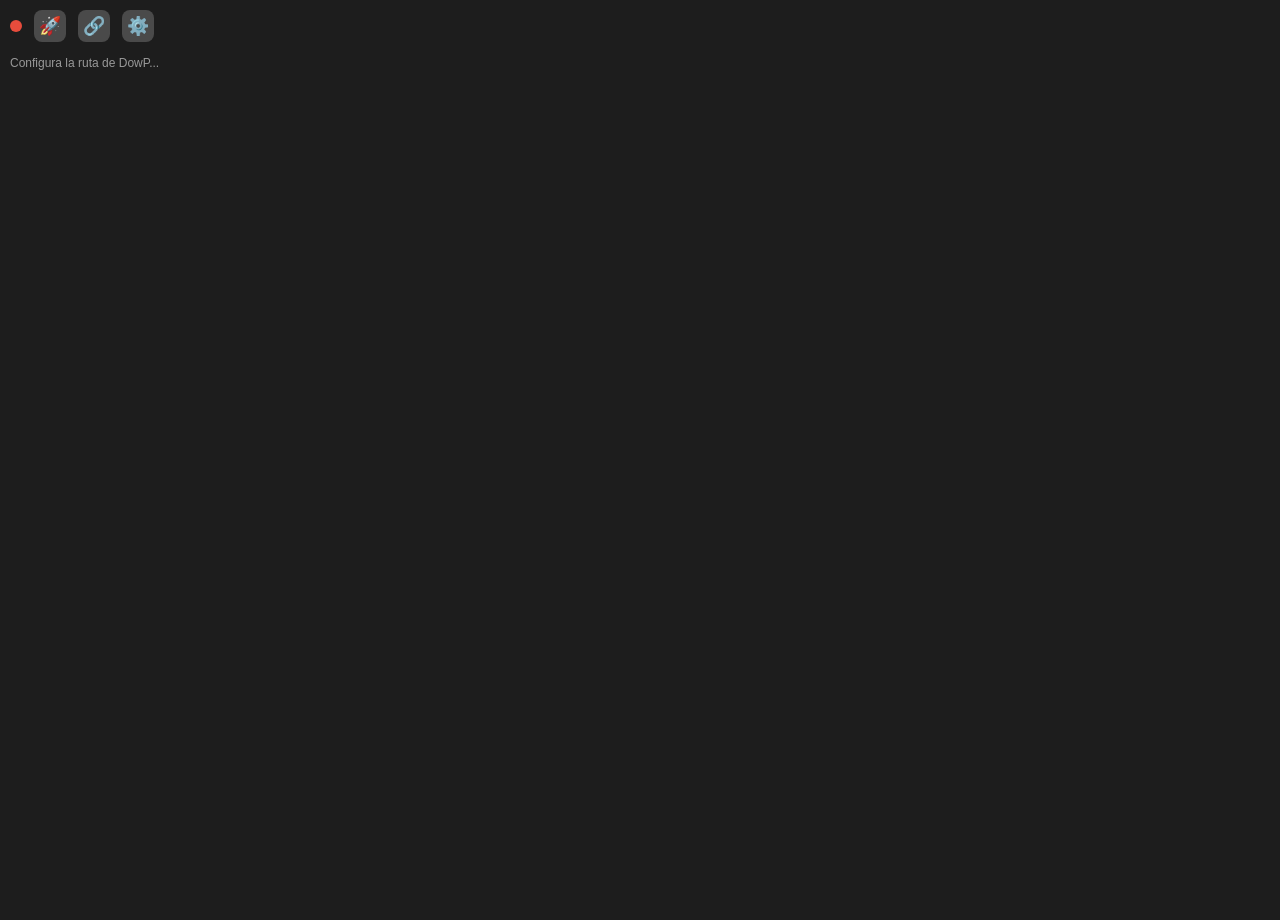
==== com.dowp.importer/index.html @ 1d2b5ab5 "Add files via upload" ====
<!DOCTYPE html>
<html>
<head>
    <title>DowP Importer</title>
    <link rel="stylesheet" href="css/styles.css">
</head>
<body>
    <div class="container">
        <div id="status-indicator" class="disconnected" title="Estado de Conexión"></div>
        <div class="icon-button" id="btn-launch" title="Abrir DowP">🚀</div>
        <div class="icon-button" id="btn-check" title="Comprobar Conexión">🔗</div>
        <div class="icon-button" id="btn-settings" title="Configurar ruta de DowP">⚙️</div>
    </div>
    <div class="log-area">
        <p id="log-text">Configura la ruta de DowP...</p>
    </div>
    <script type="text/javascript" src="./js/CSInterface.js"></script>
    <script type="text/javascript" src="./js/socket.io.js"></script> <script type="text/javascript" src="./js/main.js"></script>
</body>
</html>
---- com.dowp.importer/css/styles.css ----
body {
    background-color: #1d1d1d;
    color: #dcdcdc;
    font-family: sans-serif;
    margin: 0;
    padding: 10px;
    display: flex;
    flex-direction: column;
    height: 100vh;
    overflow-y: hidden;
}
.container {
    display: flex;
    align-items: center;
    gap: 12px;
}
#status-indicator {
    width: 12px;
    height: 12px;
    border-radius: 50%;
    transition: background-color 0.3s ease;
}
.disconnected { background-color: #e74c3c; } 
.linked-elsewhere { background-color: #f39c12; } 
.connected { background-color: #2ecc71; } 
.icon-button {
    width: 32px;
    height: 32px;
    background-color: #4a4a4a;
    border-radius: 8px;
    display: flex;
    justify-content: center;
    align-items: center;
    font-size: 18px;
    cursor: pointer;
    transition: all 0.2s ease;
}
.icon-button:hover {
    background-color: #6a6a6a;
    transform: scale(1.1);
}
.icon-button:active {
    background-color: #3a3a3a;
    transform: scale(1.0);
}
.log-area {
    padding-top: 2px;
    flex-grow: 1;
}
#log-text {
    font-size: 12px;
    color: #999;
}
@keyframes pulse-animation {
  0% { opacity: 1; }
  50% { opacity: 0.5; }
  100% { opacity: 1; }
}
.loading {
  background-color: #f39c12;
  animation: pulse-animation 1.5s infinite ease-in-out;
}
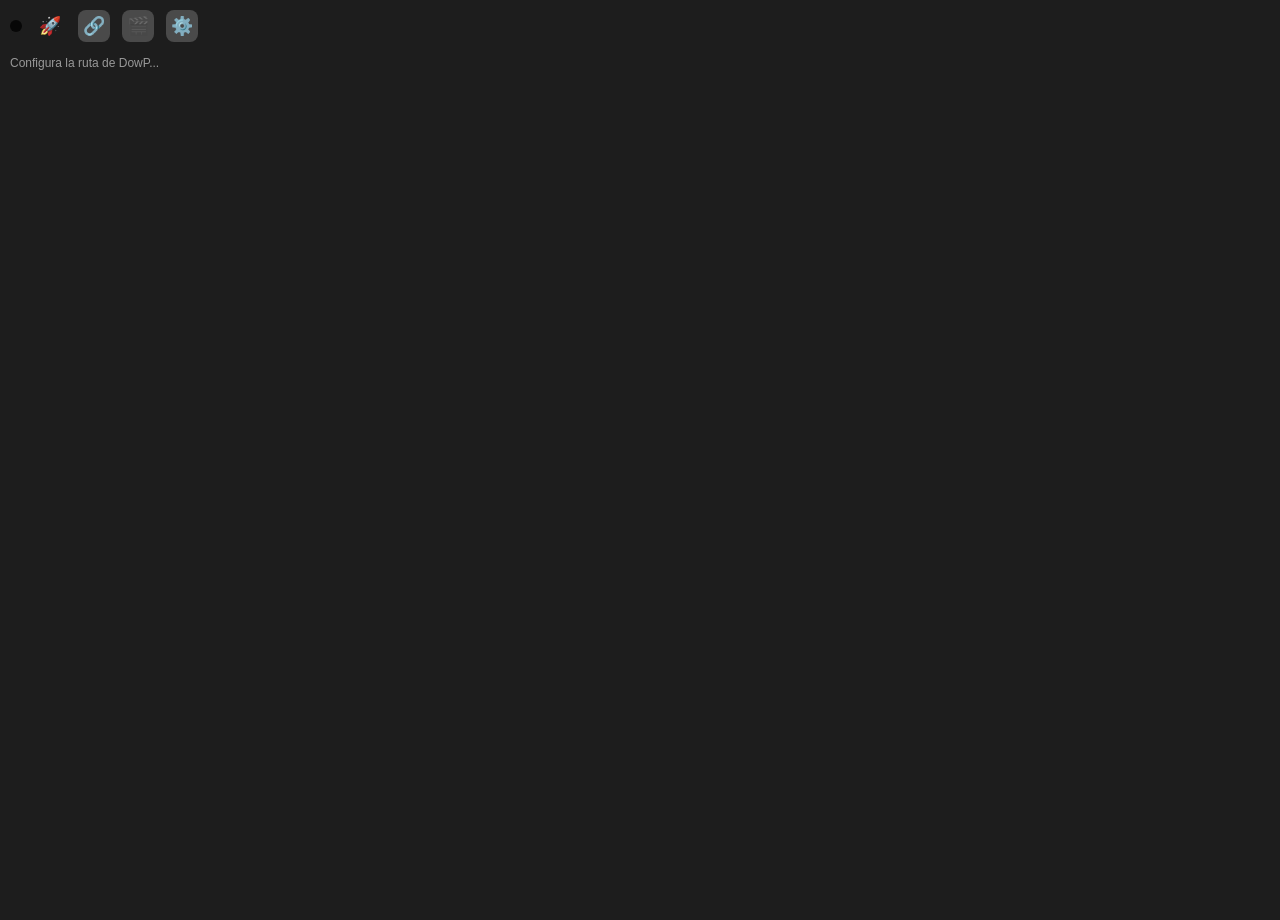
==== commit 74728cc7: "Add files via upload" ====
--- a/com.dowp.importer/index.html
+++ b/com.dowp.importer/index.html
@@ -9,12 +9,17 @@
         <div id="status-indicator" class="disconnected" title="Estado de Conexión"></div>
         <div class="icon-button" id="btn-launch" title="Abrir DowP">🚀</div>
         <div class="icon-button" id="btn-check" title="Comprobar Conexión">🔗</div>
+        <div class="checkbox-container" id="add-to-timeline-container" title="Añadir a la línea de tiempo activa">
+            <input type="checkbox" id="add-to-timeline-checkbox" disabled> 
+            <label for="add-to-timeline-checkbox" id="add-to-timeline-label">🎬</label>
+        </div>
         <div class="icon-button" id="btn-settings" title="Configurar ruta de DowP">⚙️</div>
     </div>
     <div class="log-area">
         <p id="log-text">Configura la ruta de DowP...</p>
     </div>
     <script type="text/javascript" src="./js/CSInterface.js"></script>
-    <script type="text/javascript" src="./js/socket.io.js"></script> <script type="text/javascript" src="./js/main.js"></script>
+    <script type="text/javascript" src="./js/socket.io.js"></script>
+    <script type="text/javascript" src="./js/main.js"></script>
 </body>
 </html>
--- a/com.dowp.importer/css/styles.css
+++ b/com.dowp.importer/css/styles.css
@@ -20,9 +20,21 @@
     border-radius: 50%;
     transition: background-color 0.3s ease;
 }
-.disconnected { background-color: #e74c3c; } 
+.disconnected { background-color: #070707; }
 .linked-elsewhere { background-color: #f39c12; } 
-.connected { background-color: #2ecc71; } 
+.connected { background-color: #2ecc71; }
+.dowp-closed { 
+    background-color: #e74c3c; 
+}
+.launching {
+    background: linear-gradient(45deg, #3498db, #74c0fc);
+    animation: pulse-launching 1.5s ease-in-out infinite;
+}
+
+.connecting {
+    background-color: #74c0fc;
+    animation: pulse-connecting 1s ease-in-out infinite;
+}
 .icon-button {
     width: 32px;
     height: 32px;
@@ -35,7 +47,8 @@
     cursor: pointer;
     transition: all 0.2s ease;
 }
-.icon-button:hover {
+.icon-button:hover,
+.checkbox-container:hover {
     background-color: #6a6a6a;
     transform: scale(1.1);
 }
@@ -59,4 +72,186 @@
 .loading {
   background-color: #f39c12;
   animation: pulse-animation 1.5s infinite ease-in-out;
-}+}
+.checkbox-container {
+    display: flex;
+    align-items: center;
+    justify-content: center;
+    width: 32px;
+    height: 32px;
+    background-color: #4a4a4a; 
+    border-radius: 8px;
+    transition: all 0.2s ease;
+}
+
+.checkbox-container:hover {
+    background-color: #6a6a6a;
+}
+
+.checkbox-container.is-active {
+    background-color: #2680eb;
+}
+.checkbox-container.is-active:hover {
+    background-color: #4a9eef;
+    transform: scale(1.1);
+}
+
+#add-to-timeline-label {
+    font-size: 18px;
+    cursor: pointer;
+    opacity: 0.7; 
+    transition: opacity 0.2s ease;
+}
+
+#add-to-timeline-checkbox:checked + #add-to-timeline-label {
+    opacity: 1;
+}
+
+#add-to-timeline-checkbox:disabled + #add-to-timeline-label {
+    cursor: not-allowed;
+    opacity: 0.2;
+}
+
+#add-to-timeline-checkbox:disabled ~ .checkbox-container {
+    background-color: #333333;
+    cursor: not-allowed;
+}
+
+#add-to-timeline-checkbox {
+    display: none;
+}
+@keyframes pulse-launching {
+    0%, 100% {
+        transform: scale(1);
+        opacity: 0.8;
+    }
+    50% {
+        transform: scale(1.2);
+        opacity: 1;
+    }
+}
+
+@keyframes pulse-connecting {
+    0%, 100% {
+        opacity: 0.5;
+    }
+    50% {
+        opacity: 1;
+    }
+
+}
+@media (max-width: 160px) {
+    .container {
+        flex-direction: column; 
+        align-items: stretch;   
+        gap: 8px;               
+    }
+
+    .log-area {
+        padding-top: 8px;
+    }
+}
+
+#btn-launch {
+  display: inline-flex;
+  align-items: center;
+  justify-content: center;
+  width: 32px;               
+  height: 32px;
+  padding: 0;
+  border-radius: 6px;
+  border: none;
+  cursor: pointer;
+  color: white;
+  font-size: 18px;
+  box-sizing: border-box;   
+  transition: transform .14s ease, box-shadow .18s ease, background-color .18s ease;
+  vertical-align: middle;    
+  background: transparent;   
+}
+
+#btn-launch.state-closed {
+  background: #4a4a4f; 
+  box-shadow: none;
+  transform: none; 
+}
+
+#btn-launch.state-open {
+  background: #2ecc71; 
+  box-shadow: 0 8px 22px rgba(46,204,113,0.14);
+  transform: none;
+}
+
+#btn-launch:hover {
+  transform: scale(1.06); 
+  box-shadow: 0 12px 30px rgba(0,0,0,0.08); 
+}
+
+#btn-launch.state-open:hover {
+  box-shadow: 0 14px 36px rgba(46,204,113,0.20); 
+  transform: scale(1.08);
+}
+
+#btn-launch:focus {
+  outline: 3px solid rgba(255,255,255,0.06);
+  outline-offset: 2px;
+  border-radius: 6px;
+}
+
+#btn-launch .icon {
+  display: inline-block;
+  width: 18px;
+  height: 18px;
+  line-height: 1;
+  text-align: center;
+}
+
+#btn-check.state-disconnected { background: #3a3a3f; box-shadow: none; }   /* gris oscuro */
+#btn-check.state-connecting   { background: #030423; box-shadow: 0 6px 18px rgba(127,179,255,0.12); color:#022b44; }
+#btn-check.state-connected    { background: #2680eb; box-shadow: 0 6px 18px rgba(47,111,214,0.12); } /* azul */
+#btn-check.state-linked-other { background: #f39c12; box-shadow: 0 6px 18px rgba(243,156,18,0.12); } /* naranja */
+#btn-check.state-linked-me    { background: #2ecc71; box-shadow: 0 6px 18px rgba(46,204,113,0.12); } /* verde */
+
+@keyframes link-pulse {
+  0% { transform: translateY(0); }
+  50% { transform: translateY(-2px); }
+  100% { transform: translateY(0); }
+}
+#btn-check.state-connecting { animation: link-pulse 1.2s infinite ease-in-out; }
+
+#btn-check .icon {
+  display: inline-flex;          
+  align-items: center;
+  justify-content: center;
+  width: 18px;
+  height: 18px;
+  line-height: 1;
+  font-size: 18px;               
+  vertical-align: middle;
+  transform: translateY(0);      
+}
+
+#btn-check:focus { outline: 3px solid rgba(255,255,255,0.06); outline-offset: 2px; border-radius:6px; }
+
+.glow-active {
+  box-shadow: 0 10px 28px rgba(46,204,113,0.16), inset 0 1px 0 rgba(255,255,255,0.03);
+  transform: translateY(-1px);
+  transition: box-shadow .22s ease, transform .14s ease;
+}
+
+.glow-strong {
+  box-shadow: 0 14px 40px rgba(46,204,113,0.22), 0 2px 8px rgba(46,204,113,0.08);
+  transform: translateY(-2px);
+}
+
+@keyframes active-pulse {
+  0% { box-shadow: 0 8px 22px rgba(46,204,113,0.12); transform: translateY(0); }
+  50% { box-shadow: 0 14px 36px rgba(46,204,113,0.18); transform: translateY(-1px); }
+  100% { box-shadow: 0 8px 22px rgba(46,204,113,0.12); transform: translateY(0); }
+}
+.glow-pulse {
+  animation: active-pulse 1.6s infinite ease-in-out;
+}
+
+.glow-blue { box-shadow: 0 10px 28px rgba(47,111,214,0.14); }
+.glow-orange { box-shadow: 0 10px 28px rgba(243,156,18,0.14); }
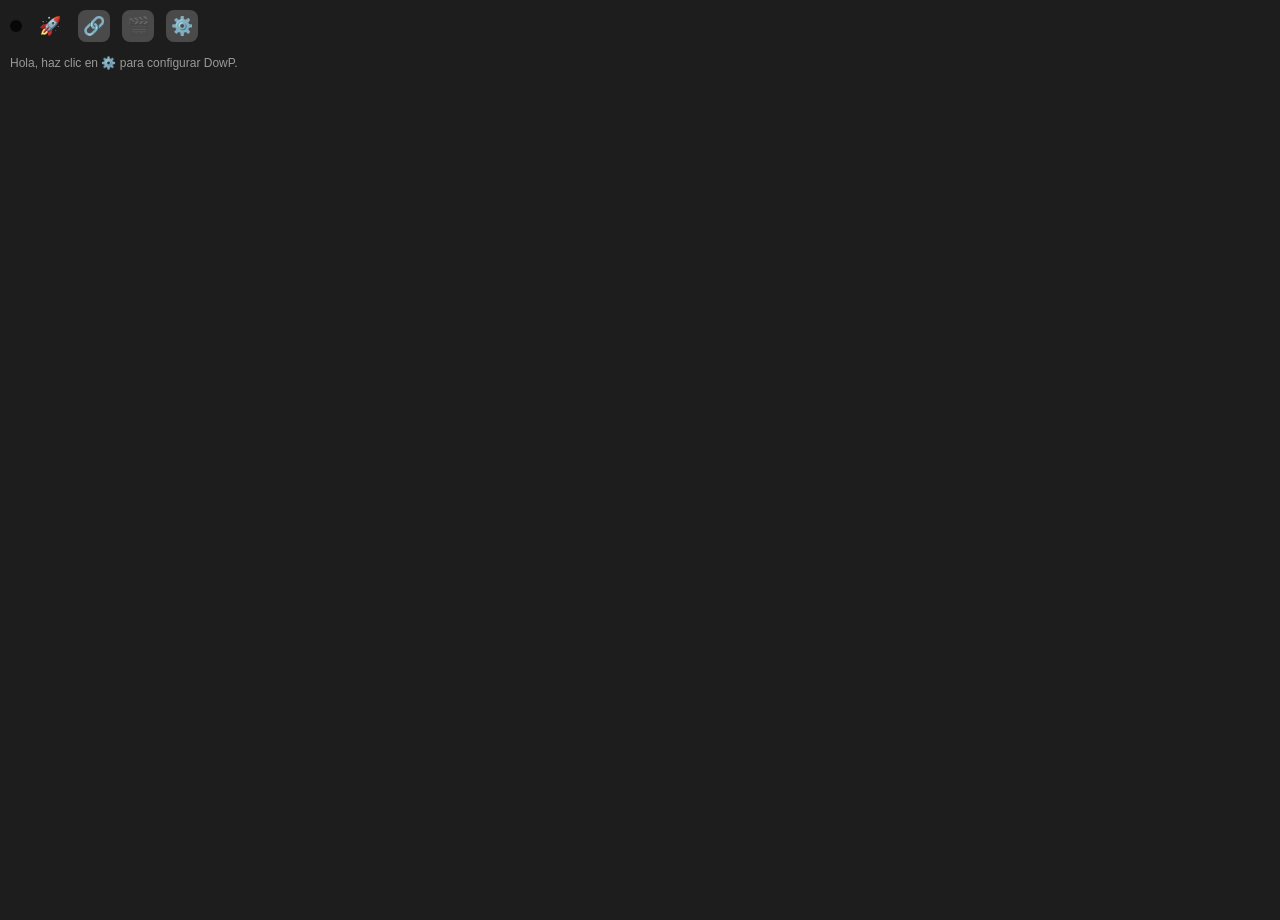
==== commit 33bc316b: "Add files via upload" ====
--- a/com.dowp.importer/index.html
+++ b/com.dowp.importer/index.html
@@ -16,7 +16,7 @@
         <div class="icon-button" id="btn-settings" title="Configurar ruta de DowP">⚙️</div>
     </div>
     <div class="log-area">
-        <p id="log-text">Configura la ruta de DowP...</p>
+        <p id="log-text">Hola, haz clic en ⚙️ para configurar DowP.</p>
     </div>
     <script type="text/javascript" src="./js/CSInterface.js"></script>
     <script type="text/javascript" src="./js/socket.io.js"></script>
--- a/com.dowp.importer/css/styles.css
+++ b/com.dowp.importer/css/styles.css
@@ -255,3 +255,9 @@
 
 .glow-blue { box-shadow: 0 10px 28px rgba(47,111,214,0.14); }
 .glow-orange { box-shadow: 0 10px 28px rgba(243,156,18,0.14); }
+
+.is-disabled {
+    opacity: 0.3;
+    cursor: not-allowed;
+    pointer-events: none;
+}
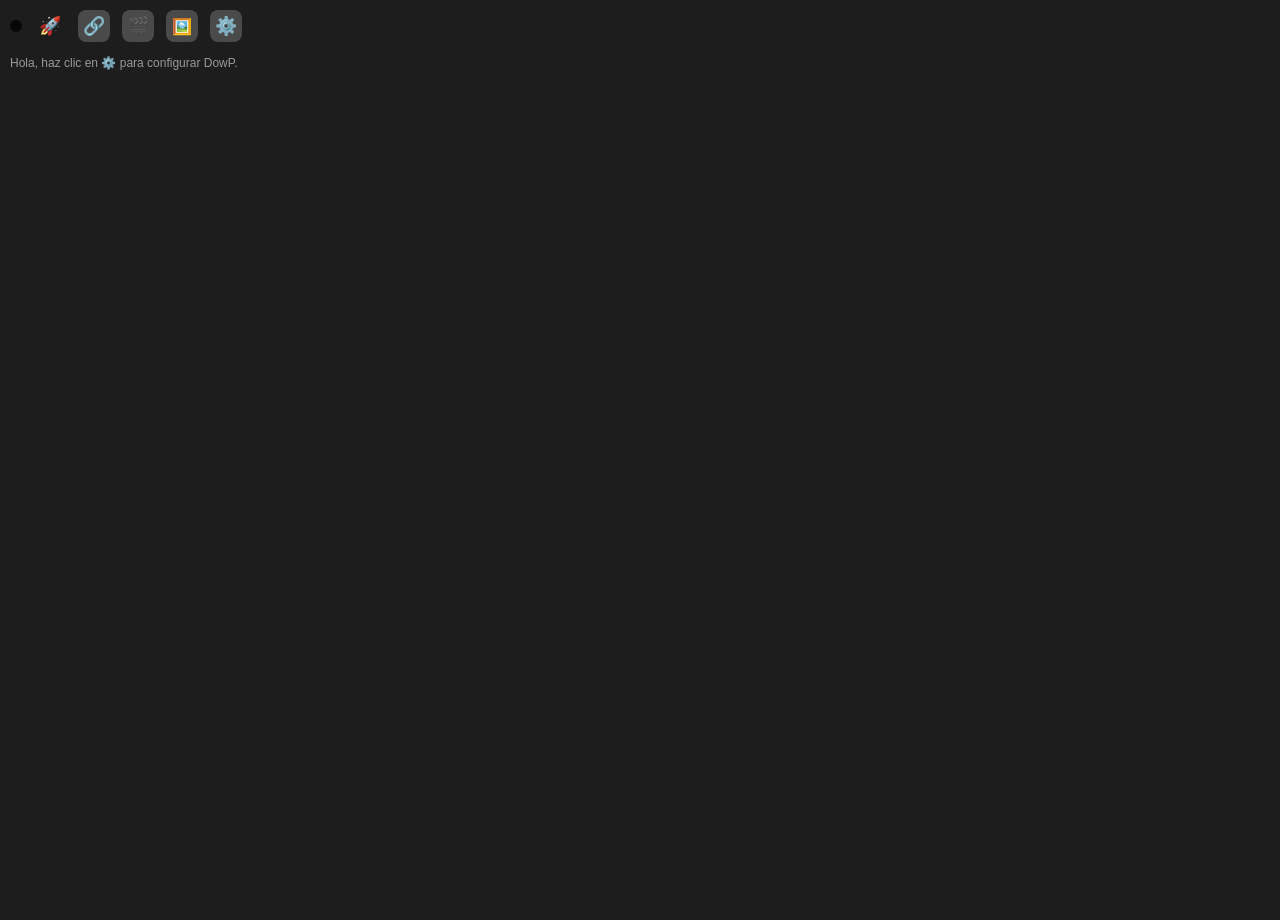
==== commit 3bbb1cf5: "Add files via upload" ====
--- a/com.dowp.importer/index.html
+++ b/com.dowp.importer/index.html
@@ -9,10 +9,16 @@
         <div id="status-indicator" class="disconnected" title="Estado de Conexión"></div>
         <div class="icon-button" id="btn-launch" title="Abrir DowP">🚀</div>
         <div class="icon-button" id="btn-check" title="Comprobar Conexión">🔗</div>
+
         <div class="checkbox-container" id="add-to-timeline-container" title="Añadir a la línea de tiempo activa">
-            <input type="checkbox" id="add-to-timeline-checkbox" disabled> 
+            <input type="checkbox" id="add-to-timeline-checkbox" disabled>
             <label for="add-to-timeline-checkbox" id="add-to-timeline-label">🎬</label>
         </div>
+        <div class="checkbox-container" id="import-images-container" title="Añadir imágenes a la línea de tiempo">
+            <input type="checkbox" id="import-images-checkbox" disabled>
+            <label for="import-images-checkbox" id="import-images-label">🖼️</label>
+        </div>
+
         <div class="icon-button" id="btn-settings" title="Configurar ruta de DowP">⚙️</div>
     </div>
     <div class="log-area">
--- a/com.dowp.importer/css/styles.css
+++ b/com.dowp.importer/css/styles.css
@@ -117,9 +117,10 @@
     cursor: not-allowed;
 }
 
-#add-to-timeline-checkbox {
+.checkbox-container input[type="checkbox"] {
     display: none;
 }
+
 @keyframes pulse-launching {
     0%, 100% {
         transform: scale(1);
@@ -260,4 +261,4 @@
     opacity: 0.3;
     cursor: not-allowed;
     pointer-events: none;
-}+}
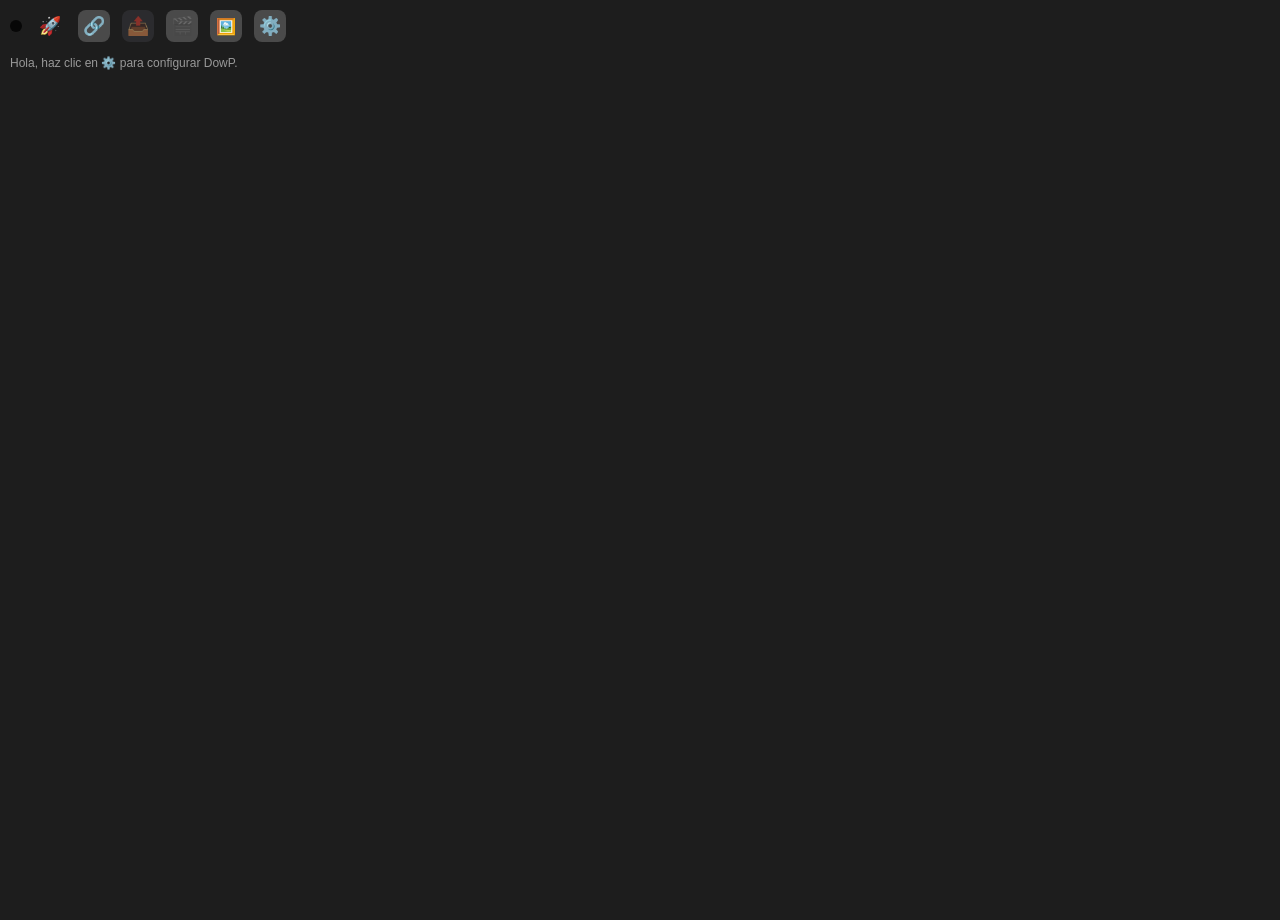
==== commit 7c1a9e22: "Add files via upload" ====
--- a/com.dowp.importer/index.html
+++ b/com.dowp.importer/index.html
@@ -9,6 +9,7 @@
         <div id="status-indicator" class="disconnected" title="Estado de Conexión"></div>
         <div class="icon-button" id="btn-launch" title="Abrir DowP">🚀</div>
         <div class="icon-button" id="btn-check" title="Comprobar Conexión">🔗</div>
+        <div class="icon-button" id="btn-send-to-dowp" title="Enviar selección a DowP">📤</div>
 
         <div class="checkbox-container" id="add-to-timeline-container" title="Añadir a la línea de tiempo activa">
             <input type="checkbox" id="add-to-timeline-checkbox" disabled>
@@ -20,6 +21,7 @@
         </div>
 
         <div class="icon-button" id="btn-settings" title="Configurar ruta de DowP">⚙️</div>
+        
     </div>
     <div class="log-area">
         <p id="log-text">Hola, haz clic en ⚙️ para configurar DowP.</p>
--- a/com.dowp.importer/css/styles.css
+++ b/com.dowp.importer/css/styles.css
@@ -262,3 +262,34 @@
     cursor: not-allowed;
     pointer-events: none;
 }
+
+/* --- Estilo Botón de Envío --- */
+#btn-send-to-dowp {
+    background-color: #6F42C1; /* Morado (Color de proceso) */
+    color: white;
+    transition: all 0.2s ease;
+    opacity: 1;
+    pointer-events: auto;
+}
+
+#btn-send-to-dowp:hover {
+    background-color: #845ef7; /* Morado más claro */
+    transform: scale(1.05);
+    box-shadow: 0 0 8px rgba(111, 66, 193, 0.5);
+}
+
+#btn-send-to-dowp:active {
+    transform: scale(0.95);
+    background-color: #59369a;
+}
+
+/* Clase para deshabilitar visualmente (cuando no hay conexión) */
+#btn-send-to-dowp.is-disabled {
+    background-color: #3a3a3f; /* Gris oscuro */
+    color: #777;
+    cursor: not-allowed;
+    opacity: 0.5;
+    pointer-events: none;
+    box-shadow: none;
+    transform: none;
+}
